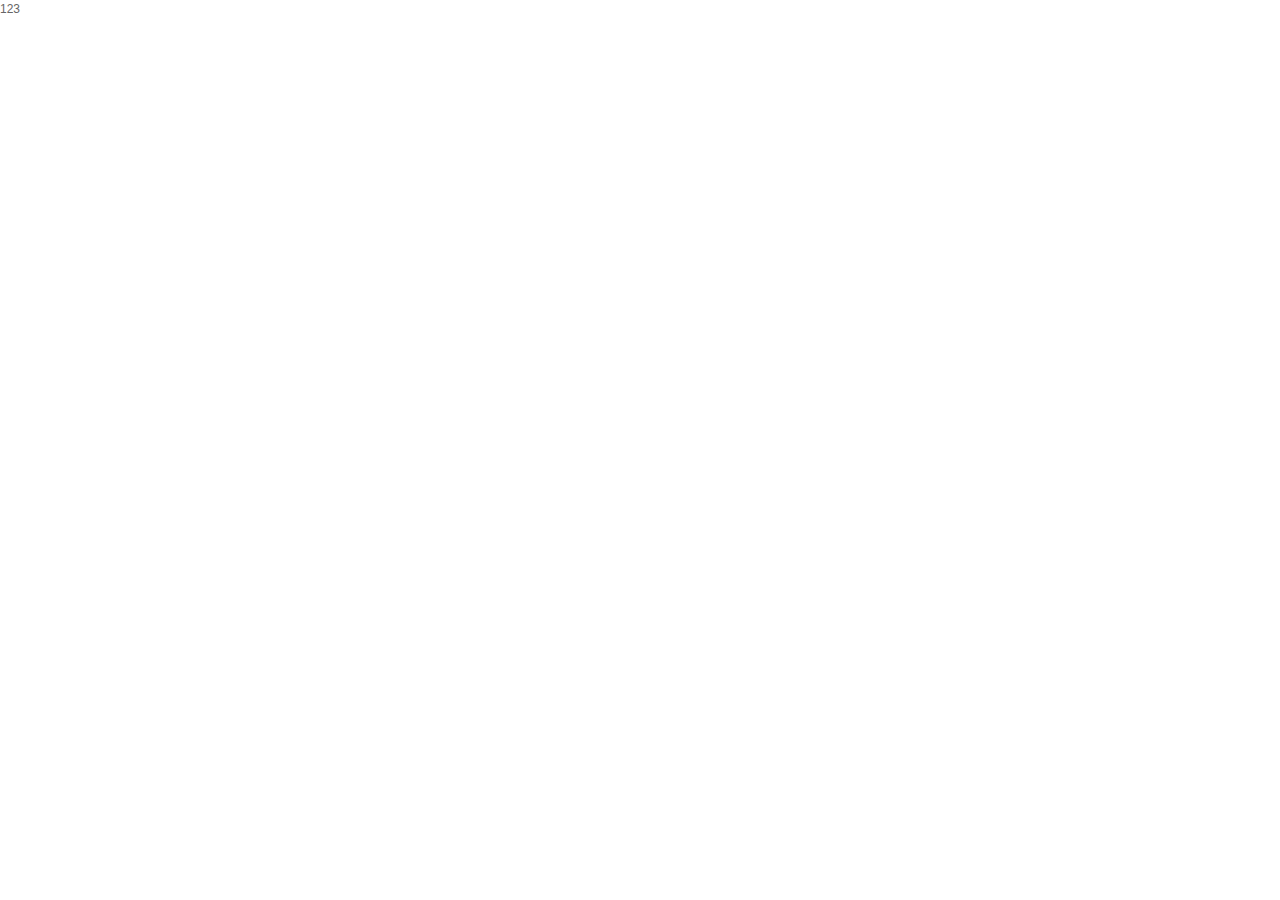
==== index.html @ b55d2e20 "." ====
<!DOCTYPE html>
<html lang="zh-CN">
<head>
    <meta charset="UTF-8">
    <meta name="viewport" content="width=device-width, initial-scale=1.0">
    <title>Document</title>
    <!-- 引入css 初始化css文件和公共样式css文件 -->
    <link rel="stylesheet" href="css/base.css">
    <link rel="stylesheet" href="css/common.css">

</head>
<body>
    <!-- https://www.bilibili.com/video/BV1Yh411o7fM?p=291 -->
    <!-- 进度：P292  -->
    123
</body>
</html>
---- css/base.css ----
* {
    margin: 0;
    padding: 0
}

em,
i {
    font-style: normal
}

li {
    list-style: none
}

img {
    border: 0;
    vertical-align: middle
}

button {
    cursor: pointer
}

a {
    color: #666;
    text-decoration: none
}

a:hover {
    color: #c81623
}

button,
input {
    font-family: Microsoft YaHei, Heiti SC, tahoma, arial, Hiragino Sans GB, "\5B8B\4F53", sans-serif
}

body {
    -webkit-font-smoothing: antialiased;
    background-color: #fff;
    font: 12px/1.5 Microsoft YaHei, Heiti SC, tahoma, arial, Hiragino Sans GB, "\5B8B\4F53", sans-serif;
    color: #666
}

.hide,
.none {
    display: none
}

.clearfix:after {
    visibility: hidden;
    clear: both;
    display: block;
    content: ".";
    height: 0
}

.clearfix {
    *zoom: 1
}
---- css/common.css ----
/* 公共样式 */
.fl {
    float: left;
}
.fr {
    float: right;
}
/* 版心 */
.w {
    width: 1200px;
    margin: 0 auto;
}
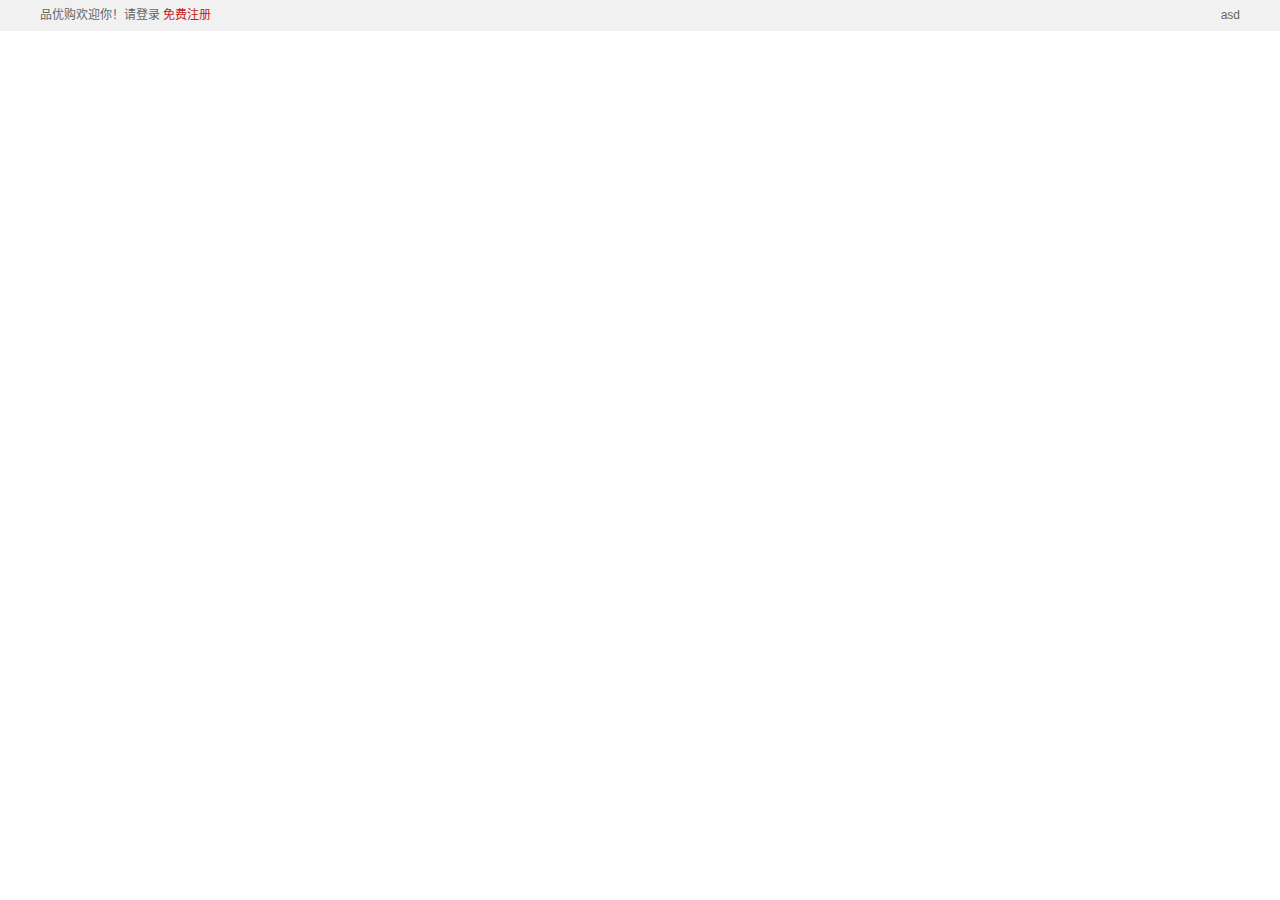
==== commit 6aa3f2c4: "second#" ====
--- a/index.html
+++ b/index.html
@@ -3,15 +3,41 @@
 <head>
     <meta charset="UTF-8">
     <meta name="viewport" content="width=device-width, initial-scale=1.0">
-    <title>Document</title>
+    <title>品优购-综合网购首选-正品低价、品质保障、配送及时、轻松购物</title>
+    <meta name="description" content="品优购PY.COM-专业的综合网上购物商城,
+    销售家电、数码通讯、电脑、家居百货、服装服饰、母婴、图书、食品等数万个品牌优质商品.
+    便捷、诚信的服务，为您提供愉悦的网上购物体验!"/>
+    <meta name="Keywords" content="网上购物,网上商城,手机,笔记本,电脑,MP3,CD,VCD,DV,相机,数码,配件,手表,存储卡,京东"/>
+    <!-- 引入facivon.ico网页图标 -->
+    <!-- <link rel="shortcut icon" href="./favicon.ico" type="image/x-icon"> -->
+    <link rel="shortcut icon" href="favicon.ico" type="image/x-icon">
+
     <!-- 引入css 初始化css文件和公共样式css文件 -->
     <link rel="stylesheet" href="css/base.css">
     <link rel="stylesheet" href="css/common.css">
 
+
 </head>
 <body>
     <!-- https://www.bilibili.com/video/BV1Yh411o7fM?p=291 -->
-    <!-- 进度：P292  -->
-    123
+    <!-- 进度： P301  -->
+    <!-- 顶部快捷导航start -->
+    <div class="shortcut">
+        <div class="w">
+            <div class="fl">
+                <!-- 登录注册放一块 要想导航放一行，浮动 -->
+                <ul>
+                    <li>品优购欢迎你！</li>
+                    <li>
+                        <a href="#">请登录</a>
+                        <a href="#" class="style-red">免费注册</a>
+                    </li>
+                </ul>
+            </div>
+            <div class="fr">asd</div>
+        </div>
+    </div>
+    <!-- 顶部快捷导航end -->
+
 </body>
 </html>--- a/css/common.css
+++ b/css/common.css
@@ -10,3 +10,17 @@
     width: 1200px;
     margin: 0 auto;
 }
+/* 如果是经常用到的颜色，单独提取，用的时候调用一下该类就可以了 */
+.style-red {
+    color: #c81623;
+}
+
+/* 顶部快捷导航开始 */
+.shortcut {
+    height: 31px;
+    background-color: #f1f1f1;
+    line-height: 31px;
+}
+.shortcut li {
+    float: left;
+}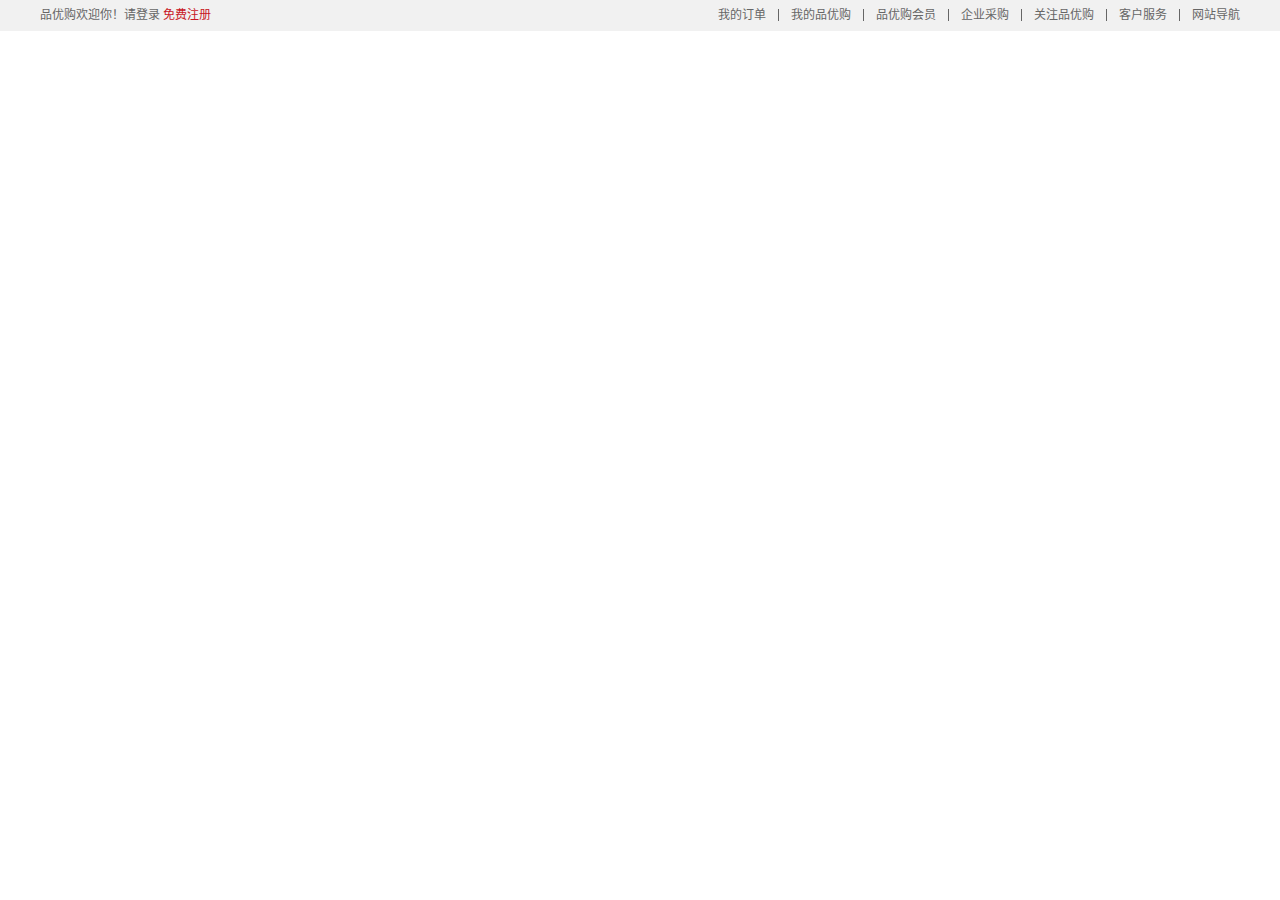
==== commit ab440d12: "add spacer#" ====
--- a/index.html
+++ b/index.html
@@ -34,7 +34,23 @@
                     </li>
                 </ul>
             </div>
-            <div class="fr">asd</div>
+            <div class="fr">
+                <ul>
+                    <li><a href="">我的订单</a></li>
+                    <li class="spacer"></li>
+                    <li><a href="">我的品优购</a></li>
+                    <li class="spacer"></li>
+                    <li><a href="">品优购会员</a></li>
+                    <li class="spacer"></li>
+                    <li><a href="">企业采购</a></li>
+                    <li class="spacer"></li>
+                    <li><a href="">关注品优购</a></li>
+                    <li class="spacer"></li>
+                    <li><a href="">客户服务</a></li>
+                    <li class="spacer"></li>
+                    <li><a href="">网站导航</a></li>
+                </ul>
+            </div>
         </div>
     </div>
     <!-- 顶部快捷导航end -->
--- a/css/common.css
+++ b/css/common.css
@@ -14,7 +14,12 @@
 .style-red {
     color: #c81623;
 }
-
+.spacer {
+    width: 1px;
+    height: 12px;
+    background-color: #666;
+    margin: 9px 12px 0;
+}
 /* 顶部快捷导航开始 */
 .shortcut {
     height: 31px;
@@ -23,4 +28,4 @@
 }
 .shortcut li {
     float: left;
-}+}
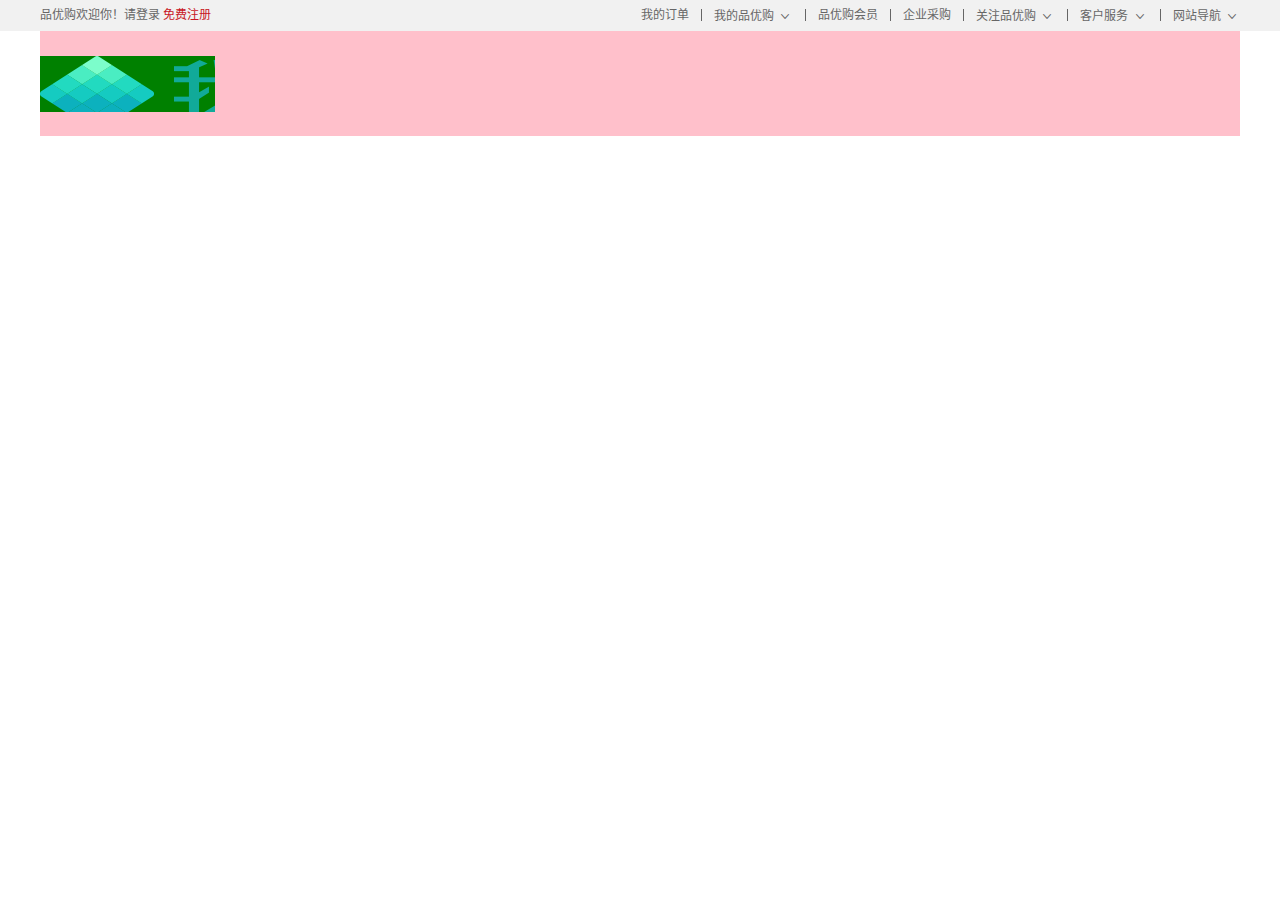
==== commit 512ed4e2: "ok" ====
--- a/index.html
+++ b/index.html
@@ -20,7 +20,7 @@
 </head>
 <body>
     <!-- https://www.bilibili.com/video/BV1Yh411o7fM?p=291 -->
-    <!-- 进度： P301  -->
+    <!-- 进度： P30  -->
     <!-- 顶部快捷导航start -->
     <div class="shortcut">
         <div class="w">
@@ -38,22 +38,47 @@
                 <ul>
                     <li><a href="">我的订单</a></li>
                     <li class="spacer"></li>
-                    <li><a href="">我的品优购</a></li>
+                    <li>
+                        <a href="">我的品优购</a>
+                        <i class="icomoon"></i>
+                    </li>
                     <li class="spacer"></li>
                     <li><a href="">品优购会员</a></li>
                     <li class="spacer"></li>
                     <li><a href="">企业采购</a></li>
                     <li class="spacer"></li>
-                    <li><a href="">关注品优购</a></li>
+                    <li>
+                        <a href="">关注品优购</a>
+                        <i class="icomoon"></i>
+                    </li>
                     <li class="spacer"></li>
-                    <li><a href="">客户服务</a></li>
+                    <li>
+                        <a href="">客户服务</a>
+                        <i class="icomoon"></i>
+                    </li>
                     <li class="spacer"></li>
-                    <li><a href="">网站导航</a></li>
+                    <li>
+                        <a href="">网站导航</a>
+                        <i class="icomoon"></i>
+
+                    </li>
                 </ul>
             </div>
         </div>
     </div>
     <!-- 顶部快捷导航end -->
+    <!-- header开始 -->
+    <div class="header w">
+        <div class="logo">
+            <h1>
+                <a href="index.html" title="品优购">品优购</a>
+            </h1>
+        </div>
+
+    </div>
+    <!-- header结束 -->
+
+
 
 </body>
 </html>--- a/css/common.css
+++ b/css/common.css
@@ -2,30 +2,82 @@
 .fl {
     float: left;
 }
+
 .fr {
     float: right;
 }
+
+@font-face {
+    /* 1、字体名称要注意 icomoon */
+    font-family: 'icomoon';
+    /* 2、一定要注意路径问题 */
+    src: url('../fonts/icomoon.eot?odlblp');
+    src: url('../fonts/icomoon.eot?odlblp#iefix') format('embedded-opentype'),
+        url('../fonts/icomoon.ttf?odlblp') format('truetype'),
+        url('../fonts/icomoon.woff?odlblp') format('woff'),
+        url('../fonts/icomoon.svg?odlblp#icomoon') format('svg');
+    font-weight: normal;
+    font-style: normal;
+    font-display: block;
+}
+.fr .icomoon {
+    font-family: 'icomoon';
+    font-size: 16px;
+    line-height: 26px;
+}
+
 /* 版心 */
 .w {
     width: 1200px;
     margin: 0 auto;
 }
+
 /* 如果是经常用到的颜色，单独提取，用的时候调用一下该类就可以了 */
 .style-red {
     color: #c81623;
 }
+
 .spacer {
     width: 1px;
     height: 12px;
     background-color: #666;
     margin: 9px 12px 0;
 }
+
 /* 顶部快捷导航开始 */
 .shortcut {
     height: 31px;
     background-color: #f1f1f1;
     line-height: 31px;
 }
+
 .shortcut li {
     float: left;
 }
+
+/* header开始 */
+.header {
+    position: relative;
+    height: 105px;
+    background-color: pink;
+}
+.logo {
+    position: absolute;
+    top: 25px;
+    left: 0;
+    width: 175px;
+    height: 56px;
+    background-color: green;
+}
+
+.logo a {
+    display: block;
+    overflow: hidden;
+    width: 175px;
+    height: 56px;
+    background: url(../img/newLogo.png) no-repeat;
+    text-indent: -9999px;
+    /* 或者 */
+    /* font-size: 0; */
+}
+/* header结束 */
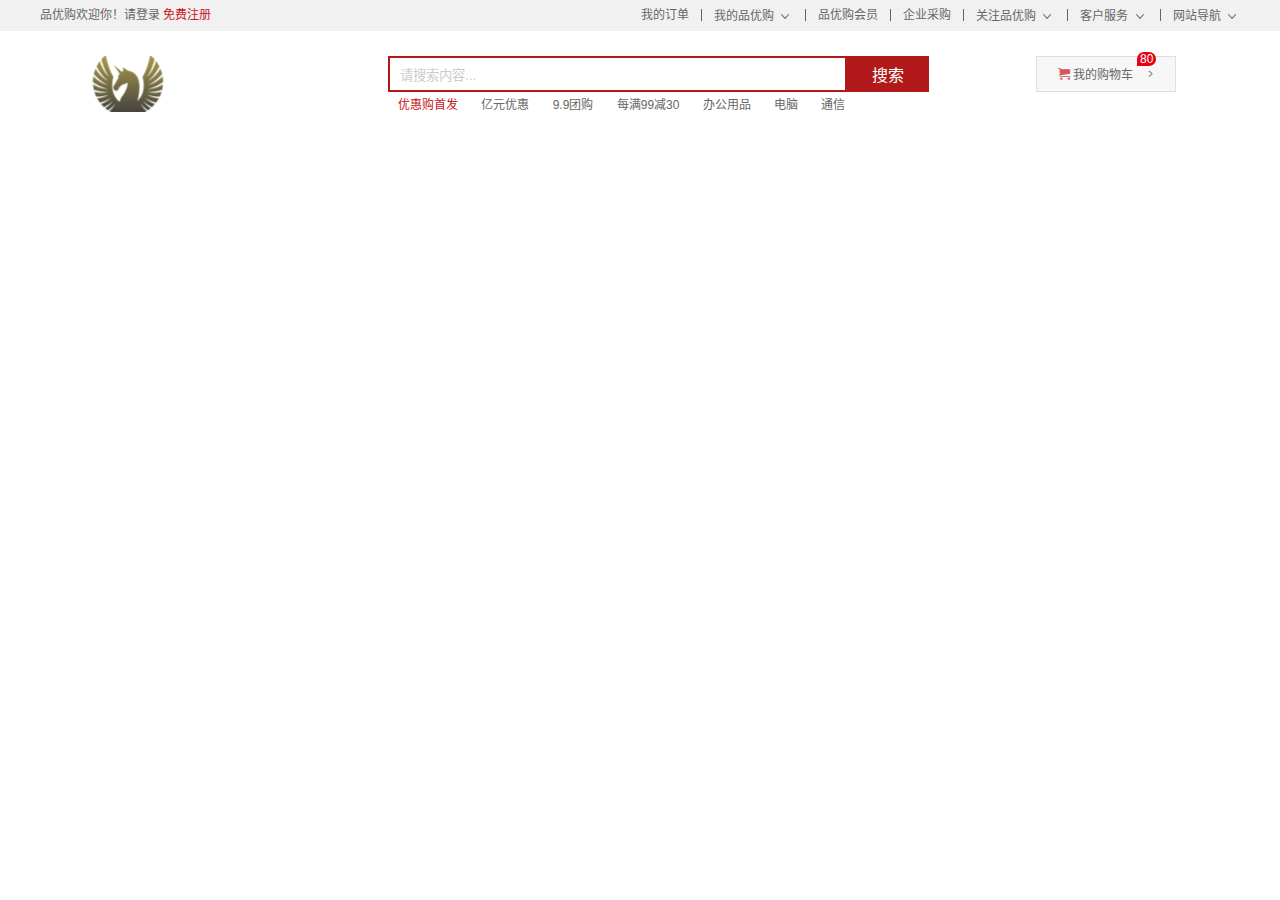
==== commit 6437a446: "shopcar finished" ====
--- a/index.html
+++ b/index.html
@@ -20,7 +20,7 @@
 </head>
 <body>
     <!-- https://www.bilibili.com/video/BV1Yh411o7fM?p=291 -->
-    <!-- 进度： P30  -->
+    <!-- 进度： P312 -->
     <!-- 顶部快捷导航start -->
     <div class="shortcut">
         <div class="w">
@@ -69,10 +69,31 @@
     <!-- 顶部快捷导航end -->
     <!-- header开始 -->
     <div class="header w">
+        <!-- logo -->
         <div class="logo">
             <h1>
                 <a href="index.html" title="品优购">品优购</a>
             </h1>
+        </div>
+        <!-- search -->
+        <div class="search">
+            <input type="text" class="text" value="请搜索内容...">
+            <button class="btn">搜索</button>
+        </div>
+        <!-- hotwords -->
+        <div class="hotwords">
+            <a href="#" class="style-red">优惠购首发</a>
+            <a href="#">亿元优惠</a>
+            <a href="#">9.9团购</a>
+            <a href="#">每满99减30</a>
+            <a href="#">办公用品</a>
+            <a href="#">电脑</a>
+            <a href="#">通信</a>
+        </div>
+        <!-- shopcar  -->
+        <div class="shopcar">
+           <i class="car"></i> 我的购物车 <i class="arrow"></i>
+           <i class="count">80</i>
         </div>
 
     </div>
--- a/css/base.css
+++ b/css/base.css
@@ -32,7 +32,10 @@
 
 button,
 input {
-    font-family: Microsoft YaHei, Heiti SC, tahoma, arial, Hiragino Sans GB, "\5B8B\4F53", sans-serif
+    font-family: Microsoft YaHei, Heiti SC, tahoma, arial, Hiragino Sans GB, 
+    "\5B8B\4F53", sans-serif;
+    /* 取消轮廓线， 蓝色的 */
+    outline: none;
 }
 
 body {
--- a/css/common.css
+++ b/css/common.css
@@ -59,7 +59,7 @@
 .header {
     position: relative;
     height: 105px;
-    background-color: pink;
+    
 }
 .logo {
     position: absolute;
@@ -67,7 +67,7 @@
     left: 0;
     width: 175px;
     height: 56px;
-    background-color: green;
+    /* background-color: green; */
 }
 
 .logo a {
@@ -75,9 +75,78 @@
     overflow: hidden;
     width: 175px;
     height: 56px;
-    background: url(../img/newLogo.png) no-repeat;
+    background: url(../img/logo1.png) no-repeat;
+    background-position:center 30%;
     text-indent: -9999px;
     /* 或者 */
     /* font-size: 0; */
 }
+.search {
+    position: absolute;
+    top: 25px;
+    left: 348px; 
+
+}
+.text {
+    float: left;
+    width: 445px;
+    height: 32px;
+    border: 2px solid #b1191a;
+    padding-left: 10px;
+    color: #ccc;
+}
+.btn {
+    /* 为了解决左边搜索框和右边按钮不紧贴的问题，两个都要浮动 */
+    float: left;
+    width: 82px;
+    height: 36px;
+    background-color: #b1191a;
+    border: 0;
+    font-size: 16px;
+    color: #fff;
+}
+.hotwords {
+    position: absolute;
+    top: 65px;
+    left: 348px; 
+
+}
+.hotwords a {
+    /* a是行内元素，可以给左右边距，不给上下就行了 */
+    margin: 0 10px;
+}
+
+.shopcar {
+    position: absolute;
+    top: 25px;
+    right: 64px;
+    width: 138px;
+    height: 34px;
+    border: 1px solid #dfdfdf;
+    background-color: #f7f7f7;
+    line-height: 34px;
+    text-align: center;
+}
+.car {
+    font-family:  'icomoon';
+    color: #da5555;
+}
+.arrow {
+    font-family:  'icomoon';
+    margin-left: 5px;
+}
+.count {
+    /* 定位的盒子自动转换为块元素 */
+    position: absolute;
+    top: -5px;
+    /* 应该是左侧对齐，文字才能往右走 */
+    left: 100px;
+    background-color: #e60012;
+    height: 14px;
+    line-height: 14px;
+    padding: 0 3px;
+    color: #fff; 
+    /* border-radius: 左上 右上 右下 左下; */
+    border-radius: 7px 7px 7px 0;
+}
 /* header结束 */
